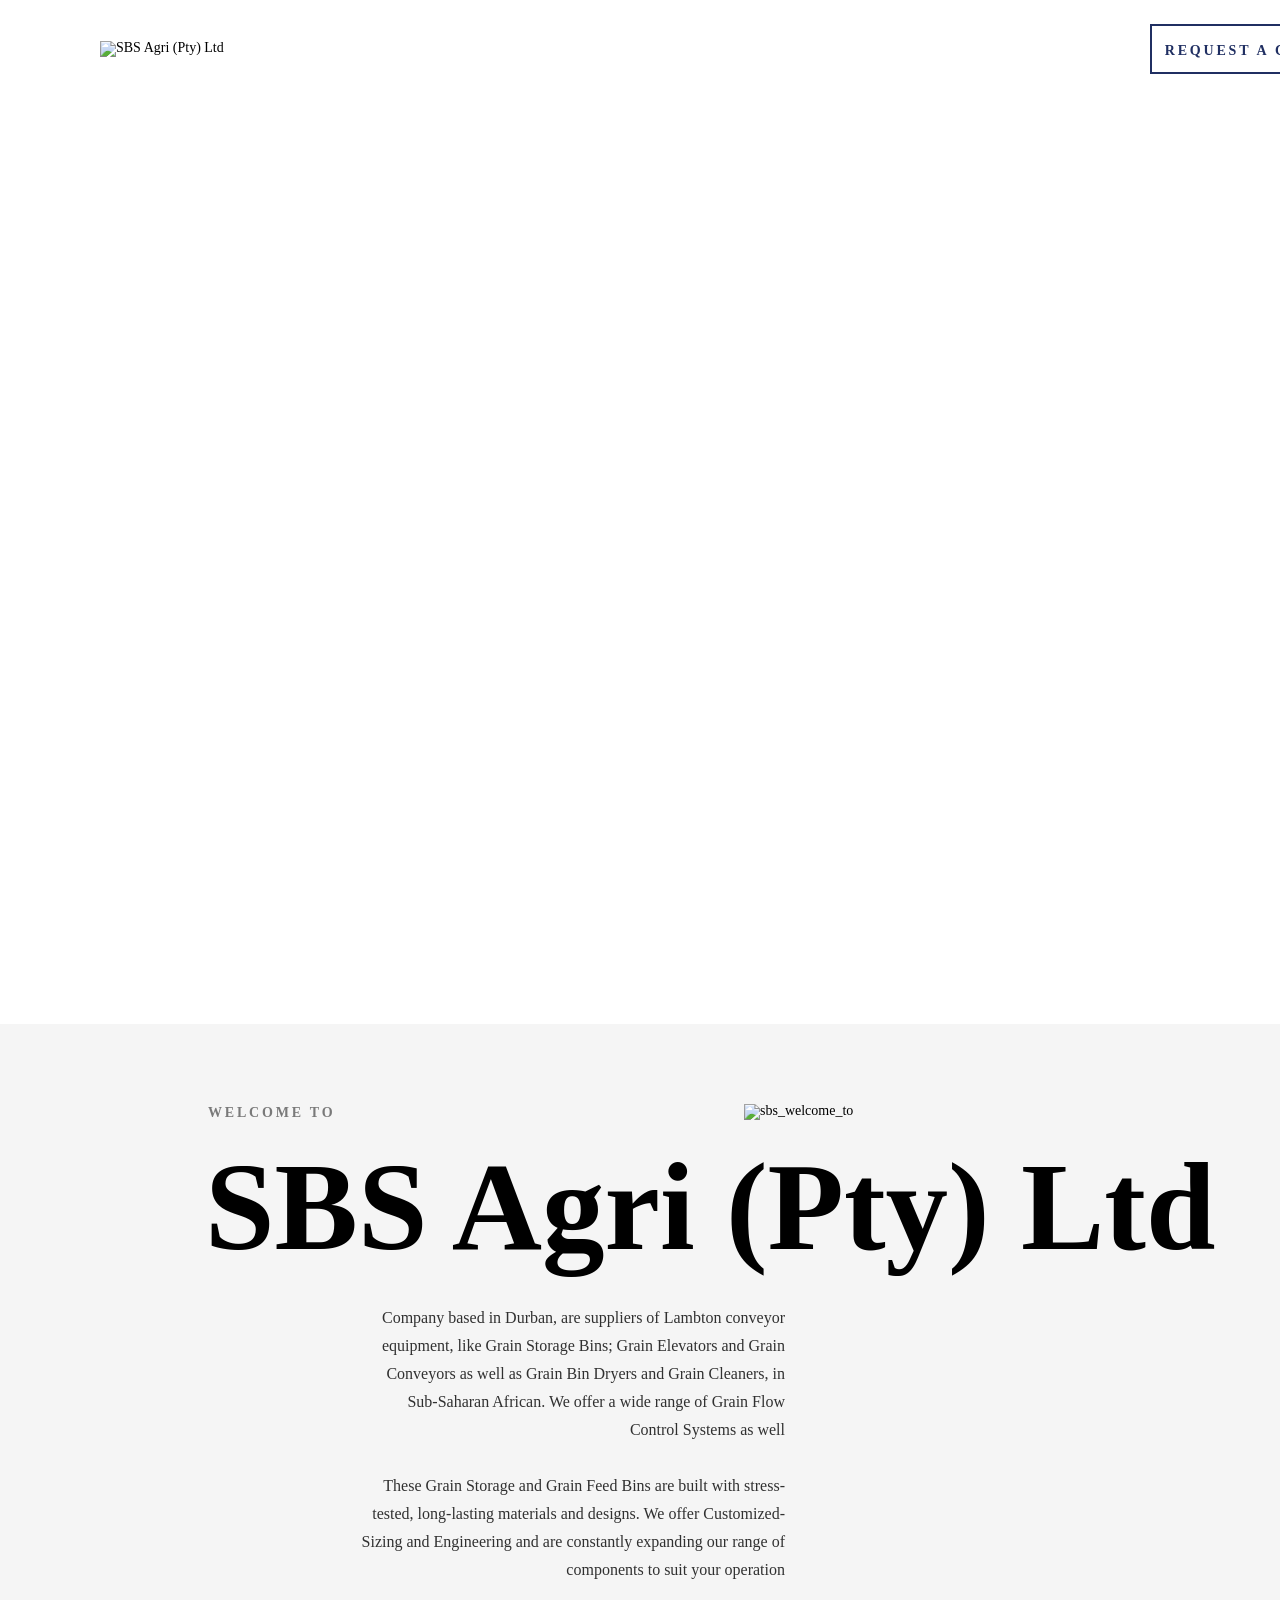
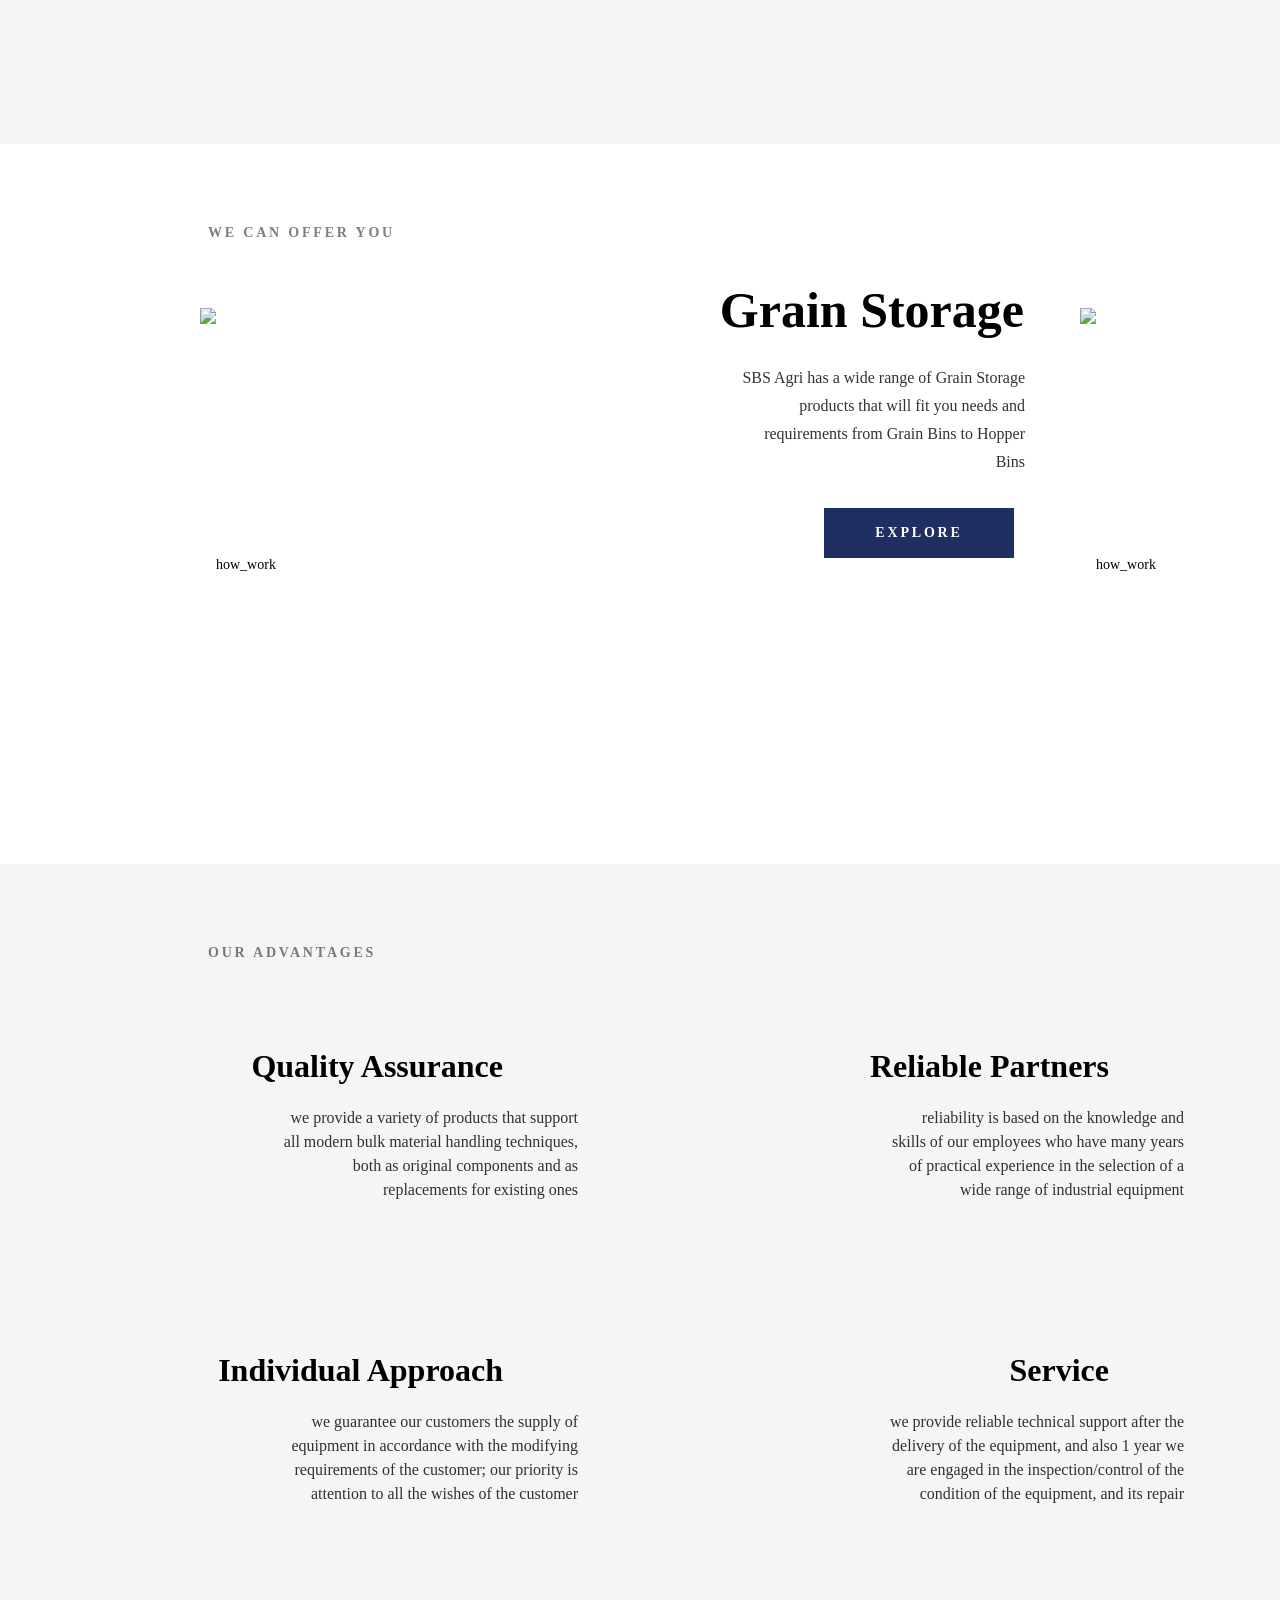
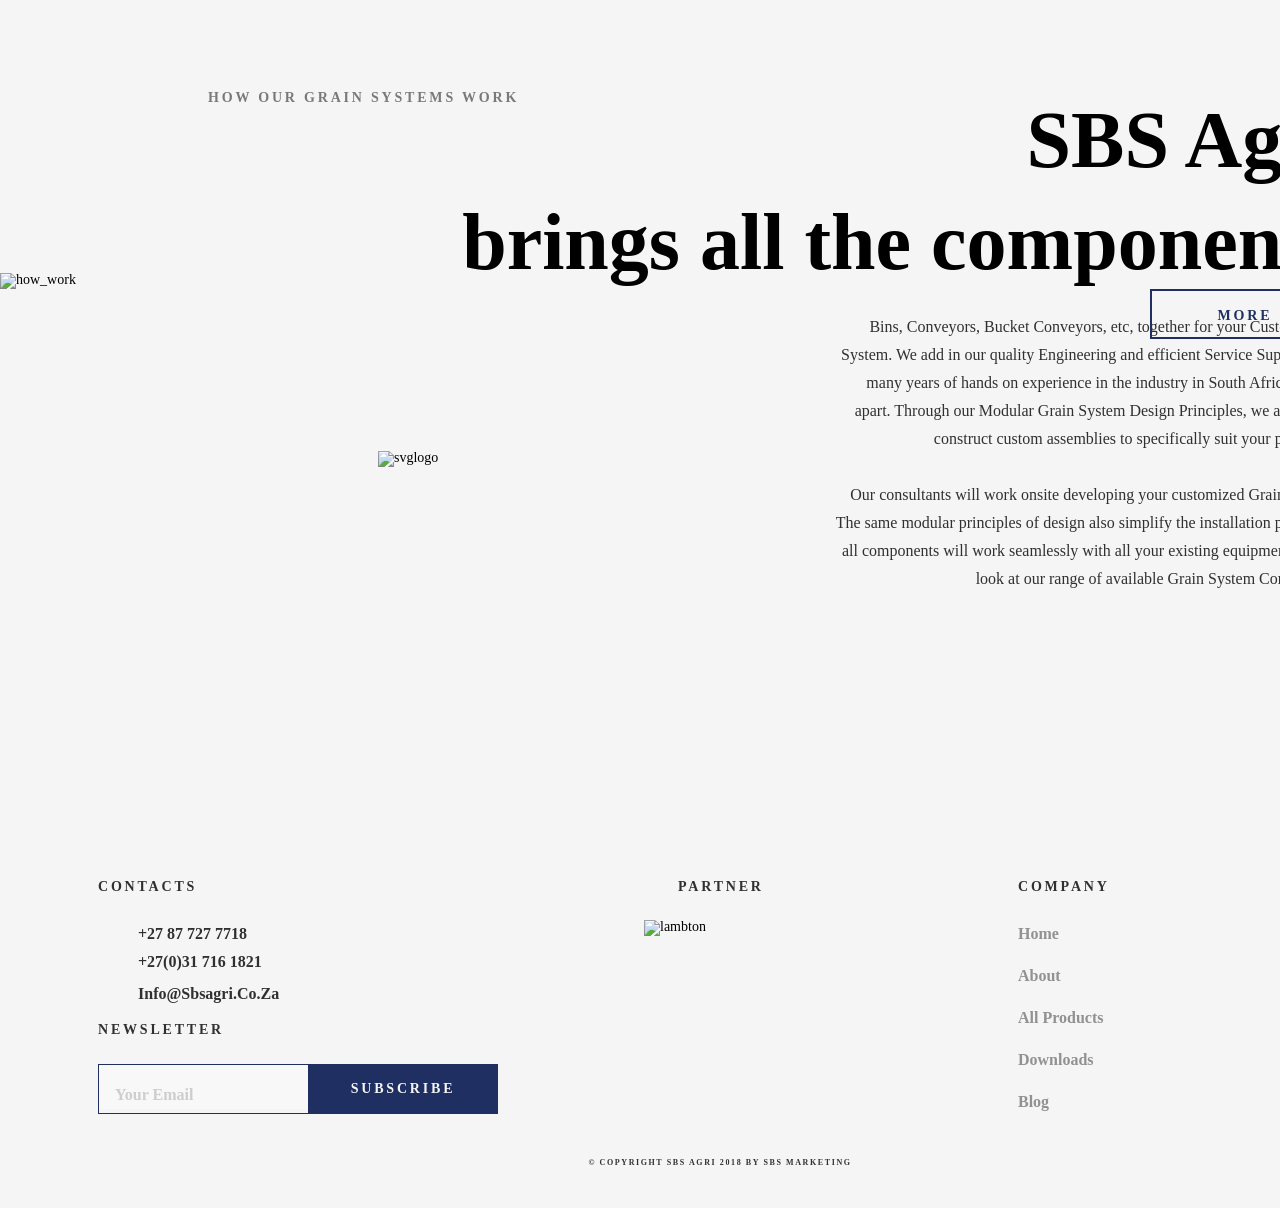
==== index.html @ bf145601 "Rename index.html.html to index.html" ====
<!-- Сообщаем браузеру как стоит обрабатывать эту страницу -->
<!DOCTYPE html>
<!-- Оболочка документа, указываем язык содержимого -->
<html lang="ru">
	<!-- Заголовок страницы, контейнер для других важных данных (не отображается) -->
	<head>
		<!-- Заголовок страницы в браузере -->
		<title>SBS Agri (Pty) Ltd</title>
		<!-- Подключаем CSS -->
		<!-- <link rel="stylesheet" href="css/style.css" /> -->
        <link rel="stylesheet" href="css/stylekateX.css" />
		<!-- Кодировка страницы -->
		<meta http-equiv="Content-type" content="text/html;charset=UTF-8" />
        <!-- <meta name="viewport" content="width=1440"> -->
        <meta name="viewport" content="width=1366">
	</head>
	<!-- Отображаемое тело страницы -->
	<body>

        <main class="telo">
        <div id="popup" class="popup">
            <a href="#" class="popup_area"></a>
            <div class="popup_body">
                <div class="popup_content">
                    <a href="#" class="popup_close">
                        <img src="img/icons/popup/close.svg" alt="close">
                    </a>
                    <div class="popup_title">
                        <p class="popup_title_p">request a call</p>
                    </div>
                    <div class="popup_subtitle">
                        <p class="popup_subtitle_p">our manager will call you back within 1 hour</p>
                    </div>
                    <div class="popup_form">
                        <div class="popup_form_name namepopup">
                            <img src="img/icons/popup/name.svg" alt="" class="popup_form_name_logo">
                            <input placeholder="name" type="text" name="newsletter" value="">
                        </div>
                        <div class="popup_form_phone">
                            <img src="img/icons/popup/phone.svg" alt="" class="popup_form_name_logo">
                            <input placeholder="phone" type="number" name="newsletter" value="">
                        </div>
                    </div>
                    <div class="sub_button popup_button">
                        <a href="" class="request2">request a call</a>
                    </div>
                </div>
            </div>
        </div>
            <div class="grain">
                <div class="header">
                    <ul class="header_menu">
                        <li class="header_menu_list">
                            <img src="./img/icons/logo.svg" alt="SBS Agri (Pty) Ltd" class="header_logo">
                        </li>
                        <li class="header_menu_list">
                            <a href="#!" class="menu_link">Home</a>
                        </li>
                        <li class="header_menu_list">
                            <a href="#!" class="menu_link">About</a>
                        </li>
                        <li class="header_menu_list products">
                            <a href="#!" class="menu_link productslink">All products</a>
                                <div class="products_img"><img src="img/icons/productall.svg" alt=""></div>
                                <div class="products_menu">
                                    <div class="products_menu_border">
                                        <ul class="products_menu_border_list">
                                            <li class="products_menu_border_items">
                                                <a href="#!" class="products_menu_border_link">Grain Storage</a>
                                            </li>
                                            <li class="products_menu_border_items">
                                                <a href="#!" class="products_menu_border_link">Grain Handling</a>
                                            </li>
                                            <li class="products_menu_border_items">
                                                <a href="#!" class="products_menu_border_link link3">Grain Conditioning</a>
                                            </li>
                                            <li class="products_menu_border_items">
                                                <a href="#!" class="products_menu_border_link link4">Tankers & Liners</a>
                                            </li>
                                        </ul>
                                    </div>
                                </div>
                        </li>
                        <li class="header_menu_list">
                            <a href="#!" class="menu_link">Downloads</a>
                        </li>
                        <li class="header_menu_list">
                            <a href="#!" class="menu_link">Blog</a>
                        </li>
                        <li class="header_menu_list">
                            <a href="#!" class="menu_link">Contacts</a>
                        </li>
                        <li class="header_menu_list">
                            <a href="#popup" class="request">request a call</a>
                        </li>
                    </ul>
                </div>
                <div class="content">
                    <p class="content_text">Grain Storage Bins Conveyors Systems In SA</p>
                </div>
            </div>

            <div class="sbs_welcome">
                <div class="welcome_to">
                    <p class="welcome_text">welcome to</p>
                </div>
                <div class="title">
                    <p class="title_text">SBS Agri (Pty) Ltd</p>
                </div>
                <div class="sbs_text">
                    <p class="sbs_text_all">
                        Company based in Durban, are suppliers of Lambton conveyor equipment, like Grain Storage Bins; Grain Elevators and Grain Conveyors as well as Grain Bin Dryers and Grain Cleaners, in Sub-Saharan African. We offer a wide range of Grain Flow Control Systems as well 
                        <br>
                        <br>
                        These Grain Storage and Grain Feed Bins are built with stress-tested, long-lasting materials and designs. We offer Customized-Sizing and Engineering and are constantly expanding our range of components to suit your operation
                    </p>
                </div>
                <div class="sbs_image">
                    <img src="./img/sbs_welcome.jpg" alt="sbs_welcome_to">
                </div>
            </div>

            <div class="wrap_offer_scroll">
                <div class="welcome_to we_can_offer_scroll">
                    <p class="welcome_text we_can_offer_scroll_text">we can offer you</p>
                </div>
                <div class="offer_scroll">
                    <div class="wrapper_subblocks1_offer_scroll wrapper_subblocks1_offer_scroll_margin">
                        <div class="subblocks1_offer_scroll">
                            <div class="subblocks1_offer_scroll_title">
                                <p class="subblocks1_offer_scroll_title_text">Grain Storage</p>
                            </div>
                            <div class="subblocks1_offer_scroll_abzac">
                                <p class="subblocks1_offer_scroll_abzac_text">SBS Agri has a wide range of Grain Storage products that will fit you needs and requirements from Grain Bins to Hopper Bins</p>
                            </div>
                            <div class="scroll_img">
                                <img src="./img/scroll1.jpg" alt="how_work">
                            </div>
                            <div class="scroll_buttom">
                                <a href="#!" class="scroll_buttom_text">explore</a>
                            </div>
                        </div>
                    </div>
                    <div class="wrapper_subblocks1_offer_scroll">
                        <div class="subblocks1_offer_scroll">
                            <div class="subblocks1_offer_scroll_title">
                                <p class="subblocks1_offer_scroll_title_text">Grain Handling</p>
                            </div>
                            <div class="subblocks1_offer_scroll_abzac">
                                <p class="subblocks1_offer_scroll_abzac_text">SBS Agri has a wide range of  Grain Handling products that will fit you needs and requirements from Bucket Elevators to Grain Cannons</p>
                            </div>
                            <div class="scroll_img">
                                <img src="./img/scroll2.jpg" alt="how_work">
                            </div>
                            <div class="scroll_buttom">
                                <a href="#!" class="scroll_buttom_text">explore</a>
                            </div>
                        </div>
                    </div>
                    <div class="wrapper_subblocks1_offer_scroll">
                        <div class="subblocks1_offer_scroll">
                            <div class="subblocks1_offer_scroll_title">
                                <p class="subblocks1_offer_scroll_title_text">Grain Conditioning</p>
                            </div>
                            <div class="subblocks1_offer_scroll_abzac">
                                <p class="subblocks1_offer_scroll_abzac_text">SBS Agri provides grain conditioning is the process of increasing the shelf life of grain and minimizing spoilage and loss of quality</p>
                            </div>
                            <div class="scroll_img">
                                <img src="./img/scroll3.jpg" alt="how_work">
                            </div>
                            <div class="scroll_buttom">
                                <a href="#!" class="scroll_buttom_text">explore</a>
                            </div>
                        </div>
                    </div>
                    <div class="wrapper_subblocks1_offer_scroll">
                        <div class="subblocks1_offer_scroll">
                            <div class="subblocks1_offer_scroll_title">
                                <p class="subblocks1_offer_scroll_title_text">Tanks & Liners</p>
                            </div>
                            <div class="subblocks1_offer_scroll_abzac">
                                <p class="subblocks1_offer_scroll_abzac_text">SBS Agri custom-made chemical and water storage tank liners protect your investments from physical and environmental damages</p>
                            </div>
                            <div class="scroll_img">
                                <img src="./img/scroll4.jpg" alt="how_work">
                            </div>
                            <div class="scroll_buttom">
                                <a href="#!" class="scroll_buttom_text">explore</a>
                            </div>
                        </div>
                    </div>

                </div>
            </div>

            <div class="advantages">
                <div class="welcome_to">
                    <p class="welcome_text">our advantages</p>
                </div>
                <div class="colon1">
                    <div class="quality">
                        <div class="quality_flex">
                            <div class="advantages_title">
                                <p class="advantages_titlep">Quality assurance</p>
                            </div>
                            <div class="advantages_text">
                                <p class="advantages_textp">we provide a variety of products that support all modern bulk material handling techniques, both as original components and as replacements for existing ones</p>
                            </div>
                            <div class="advantages_logo">
                                <img src="./img/icons/logo1.png" alt="" class="advantages_logop">
                            </div>
                        </div>
                    </div>
                    <div class="individual">
                        <div class="quality_flex">
                            <div class="advantages_title">
                                <p class="advantages_titlep">individual approach</p>
                            </div>
                            <div class="advantages_text">
                                <p class="advantages_textp">we guarantee our customers the supply of equipment in accordance with the modifying requirements of the customer; our priority is attention to all the wishes of the customer</p>
                            </div>
                            <div class="advantages_logo">
                                <img src="./img/icons/logo2.png" alt="" class="advantages_logop">
                            </div>
                        </div>
                    </div>
                </div>
                <div class="colon2">
                    <div class="reliable">
                        <div class="quality_flex">
                            <div class="advantages_title">
                                <p class="advantages_titlep">reliable partners</p>
                            </div>
                            <div class="advantages_text">
                                <p class="advantages_textp">reliability is based on the knowledge and skills of our employees who have many years of practical experience in the selection of a  wide range of industrial equipment</p>
                            </div>
                            <div class="advantages_logo">
                                <img src="./img/icons/logo3.png" alt="" class="advantages_logop">
                            </div>
                        </div>
                    </div>
                    <div class="service">
                        <div class="quality_flex">
                            <div class="advantages_title">
                                <p class="advantages_titlep">service</p>
                            </div>
                            <div class="advantages_text">
                                <p class="advantages_textp">we provide reliable technical support after the delivery of the equipment, and also 1 year we are engaged in the inspection/сontrol of the condition of the equipment, and its repair</p>
                            </div>
                            <div class="advantages_logo">
                                <img src="./img/icons/logo4.png" alt="" class="advantages_logop">
                            </div>
                        </div>
                    </div>
                </div>
            </div>


            <div class="how_work">
                <div class="welcome_to">
                    <p class="welcome_text">How our Grain Systems work</p>
                </div>
                <div class="title_how">
                    <p class="title_how_text">SBS Agri<br>brings all the components </p>
                </div>
                <div class="how_text">
                    <p class="sbs_text_all">
                        Bins, Conveyors, Bucket Conveyors, etc, together for your Custom Grain System. We add in our quality Engineering and efficient Service Support. Our many years of hands on experience in the industry in South Africa, sets us apart. Through our Modular Grain System Design Principles, we are able to construct custom assemblies to specifically suit your processes.
                        <br>
                        <br>
                        Our consultants will work onsite developing your customized Grain System. The same modular principles of design also simplify the installation process as all components will work seamlessly with all your existing equipment. Take a look at our range of available Grain System Components
                    </p>
                </div>
                <div class="how_image">
                    <img src="./img/how_work.jpg" alt="how_work">
                </div>
                <div class="buttom_more">
                    <a href="#!" class="request">more</a>
                </div>
                <div class="svglogo">
                    <img class="svglogo_img" src="./img/icons/svglogo_img.svg" alt="svglogo">
                </div>
            </div>

            <div class="footer">
                <div class="foot">
                    <div class="block_foot contacts">
                        <div class="tell_meil">
                            <div class="contacts_title">
                                <p>contacts</p>
                            </div>
                            <div class="contacts_tell ">
                                <p class="contacts_tell_logo">+27 87 727 7718 +27(0)31 716 1821</p>
                            </div>
                            <div class="contacts_meil">
                                <p class="contacts_meil_logo">info@sbsagri.co.za</p>
                            </div>
                        </div>
                        <div class="form_subscribe">
                            <div class="newsletter">
                                <p>NEWSLETTER</p>
                            </div>
                            <div class="forma">
                                <input placeholder="Your email" type="text" name="newsletter" value="">
                            </div>
                            <div class="sub_button">
                                <a href="#!" class="request2">subscribe</a>
                            </div>
                        </div>
                    </div>
                    <div class="block_foot partner">
                        <div class="contacts_title partner_title">
                            <p>partner</p>
                        </div>
                        <div class="icon_partner">
                            <img src="img/icons/iconpartner.svg" alt="lambton">
                        </div>
                        <div class="logos_partner">
                            <div class="logos_partner_icons">
                                <a href="#!" class="logos_partner_icons_item logos_partner_icons_item1"><img src="img/icons/iconspart/icons1.svg" alt=""></a>
                                <a href="#!" class="logos_partner_icons_item logos_partner_icons_item2"><img src="img/icons/iconspart/icons2.svg" alt=""></a>
                                <a href="#!" class="logos_partner_icons_item logos_partner_icons_item3"><img src="img/icons/iconspart/icons3.svg" alt=""></a>
                            </div>
                        </div>
                    </div>
                    <div class="block_foot company">
                        <div class="contacts_title company_title">
                            <p>company</p>
                        </div>
                        <div class="colums_company">
                            <ul class="colums_compani_items">
                                <li class="colums_company_items_link colums_company_items_link1">home</li>
                                <li class="colums_company_items_link colums_company_items_link2">about</li>
                                <li class="colums_company_items_link colums_company_items_link3">all products</li>
                                <li class="colums_company_items_link colums_company_items_link4">downloads</li>
                                <li class="colums_company_items_link colums_company_items_link5">blog</li>
                            </ul>
                        </div>
                    </div>
                </div>
                <div class="footer_pos">
                    <footer class="footer_foot">
                        <p>© COPYRIGHT SBS AGRI 2018 BY SBS MARKETING</p>
                    </footer>
                </div>
            </div>

        </main>
    </body>
</html>
---- css/stylekateX.css ----
/*Обнуление*/
*{padding: 0;margin: 0;border: 0;}
*,*:before,*:after{-moz-box-sizing: border-box;-webkit-box-sizing: border-box;box-sizing: border-box;}
:focus,:active{outline: none;}
a:focus,a:active{outline: none;}
nav,footer,header,aside{display: block;}
html,body{height:100%;width:100%;font-size:100%;line-height:1;font-size:14px;-ms-text-size-adjust:100%;-moz-text-size-adjust:100%;-webkit-text-size-adjust:100%;}
input,button,textarea{font-family:inherit;}
input::-ms-clear{display: none;}
button{cursor: pointer;}
button::-moz-focus-inner {padding:0;border:0;}
a,a:visited{text-decoration: none;}
a:hover{text-decoration: none;}
ul li{list-style: none;}
img{vertical-align: top;}
h1,h2,h3,h4,h5,h6{font-size:inherit;font-weight: inherit;}
/*--------------------*/
/* playfair-display-700 - latin */
@font-face {
    font-family: 'Playfair Display';
    font-style: normal;
    font-weight: 700;
    src: url('../fonts/playfair-display-v28-latin-700.eot'); /* IE9 Compat Modes */
    src: local(''),
         url('../fonts/playfair-display-v28-latin-700.eot?#iefix') format('embedded-opentype'), /* IE6-IE8 */
         url('../fonts/playfair-display-v28-latin-700.woff2') format('woff2'), /* Super Modern Browsers */
         url('../fonts/playfair-display-v28-latin-700.woff') format('woff'), /* Modern Browsers */
         url('../fonts/playfair-display-v28-latin-700.ttf') format('truetype'), /* Safari, Android, iOS */
         url('../fonts/playfair-display-v28-latin-700.svg#PlayfairDisplay') format('svg'); /* Legacy iOS */
  }

/* raleway-regular - latin */
@font-face {
    font-family: 'Raleway';
    font-style: normal;
    font-weight: 400;
    src: local(''),
         url('../fonts/raleway-v26-latin-regular.woff2') format('woff2'), /* Chrome 26+, Opera 23+, Firefox 39+ */
         url('../fonts/raleway-v26-latin-regular.woff') format('woff'); /* Chrome 6+, Firefox 3.6+, IE 9+, Safari 5.1+ */
  }
  /* raleway-700 - latin */
  @font-face {
    font-family: 'Raleway';
    font-style: normal;
    font-weight: 700;
    src: local(''),
         url('../fonts/raleway-v26-latin-700.woff2') format('woff2'), /* Chrome 26+, Opera 23+, Firefox 39+ */
         url('../fonts/raleway-v26-latin-700.woff') format('woff'); /* Chrome 6+, Firefox 3.6+, IE 9+, Safari 5.1+ */
  }
  /* raleway-900 - latin */
  @font-face {
    font-family: 'Raleway';
    font-style: normal;
    font-weight: 900;
    src: local(''),
         url('../fonts/raleway-v26-latin-900.woff2') format('woff2'), /* Chrome 26+, Opera 23+, Firefox 39+ */
         url('../fonts/raleway-v26-latin-900.woff') format('woff'); /* Chrome 6+, Firefox 3.6+, IE 9+, Safari 5.1+ */
  }

  html{
    box-sizing: border-box;
}

*, *::before, *::after{
    box-sizing: inherit;
}

body{
    width: 1440px;
}

.telo {
    position: relative;
    width: 1440;
    height: 4408px;
}




/*start style of grain*/
.grain {
    height: 1024px;
    background: url(../img/intro-bg.jpg) 0 0/contain no-repeat;
}

.header {
    position: absolute;
    width: 1240px ;
    left: 100px;
    top: 24px;

}
.header_menu {
    display: flex;
    flex-wrap: wrap;
    justify-content: space-between;
    align-items: center;
}
.menu_link, .request, .request2 {
    font-family: 'Raleway';
    font-size: 14px;
    font-weight: 700;
    line-height: 18px;
    letter-spacing: 0.2em;
    text-transform: uppercase;  /*делает все буквы заглавными*/
    color: #fff;
    text-decoration: none;   /*убирает нижнее подчеркивание на ссылках*/ 
    transition: 0.3s;
}
/*.menu_link, .request2:hover, .menu_link, .request2:focus, .menu_link, .request2:active{
    opacity: 0.75;
}
*/
.menu_link:hover,.menu_link:focus, .menu_link:active{
    opacity: 0.75;
    /*transform: ;*/
}
.request2:hover, .request2:focus, .request2:active{
    opacity: 0.75;
}
.products_menu_border_link:hover, .products_menu_border_link:focus, .products_menu_border_link:active{
    opacity: 0.75;
}
.header_menu_list{
    transition: all 0.3s ease-in;
}
.header_menu_list:hover{
    /*transform: skew(2deg, 2deg);*/
    transform: rotatey(10deg);
}

.request{
    color: #202F62;
    border: 2px solid #202F62;
    box-sizing: border-box;
    width: 190px;
    height: 50px;
    display: block;
    text-align: center;
    line-height: 50px;
    position: relative;
    transition: .5s;
    overflow: hidden;
    z-index: 1;
}
.request::after,
.request::before{
    position: absolute;
    content: '';
    width: 100%;
    height: 100%;
    background:#202F62;
    top: 0;
    left: -100%;
    opacity: .5;
    transition: .3s;
    z-index: -1;
}
.request::after{
    opacity: 1;
    transition-delay: .1s;
}
.request:hover::after,
.request:hover::before{
    left: 0;
}
.request:hover{
  color: #ffffff;

}
.products{
    position: relative;
    transition: 0.5s;
}
.products_img{
    position: absolute;
    top: 6px;
    left: 143px;
}
/*.products{
    width: 153px;
    background: url('../img/icons/productall.svg') 143px 6px no-repeat;
    transition: all 0.3s ease-in;
    transition-delay: 0.1s;
}*/
.products_menu {
    position: absolute;
    width: 140px;
    height: 40px;
    background-color: rgba(0, 0, 0, 0);
    /*display: none;*/
    opacity: 0;
    transition: all 0.8s ease 0s;
    visibility: hidden;
}
.products:hover .products_menu{
    display: block;
    opacity: 1;
    visibility: visible;
}

.products_menu_border {
    position: absolute;
}
.products_menu_border_list {
    position: absolute;
    width: 185px;
    height: 160px;
    top: 22px;
    left: -18px;
    border: 2px solid #ffffff;
    font-family: 'Raleway';
    font-weight: 400;
    font-size: 16px;
    line-height: 20px;
    padding-top: 8px;
    transition: all 0.8s ease 0s;
    opacity: 0;
    transform: translate(0px, -70%);
}
.products:hover .products_menu_border_list{
    opacity: 1;
    transform: translate(0px, 0%);
}
.products_menu_border_items {
    padding: 8px 0px 0px 16px;
}
.products_menu_border_items:first-child {
    padding-top: 6px;
}
.products_menu_border_link {
    color: #FFFFFF;
    height: 28px;
    display: inline-block;
    border-bottom: 1px solid #000;
    min-width: 121px;
}
.link4{
    border-bottom: 0px;
    border-top: 1px solid #000;
    padding-bottom: 0px;
    display: flex;  
    align-items: flex-end;
    width: 121px;
}
.link3{
    border-bottom: 0px;
    height: 20px;
}
.content {
    width: 697px;
    height: 306px;
    position: relative;
    top: 237px;
    left: 96px;
}
.content_text {
    font-family: 'Playfair Display';
    font-weight: 700;
    font-size: 80px;
    line-height: 102px;
    color: #FFFFFF;
}


.products_img>img{
    transition: all 0.5s ease;
    /*transform-style: preserve-3d;*/
}
.products:hover .products_img>img{
    /*transform: rotatex(180deg);*/
    transform: scale(1, -1);
}



/*end style of grain*/



/*start style of welcome to*/
.sbs_welcome {
    position: relative;
    height: 720px;
    background-color: #F5F5F5;
}

.welcome_to {
    position: absolute;
    top: 80px;
    left: 208px;

}
.welcome_text {
    font-family: 'Raleway';
    font-style: normal;
    font-weight: 700;
    font-size: 14px;
    line-height: 127%;
    letter-spacing: 0.2em;
    text-transform: uppercase;
    color: #000000;
    opacity: 0.5;
}
.title {
    position: absolute;
    top: 128px;
    left: 205px;
}
.title_text {
    font-family: 'Playfair Display';
    font-weight: 700;
    font-size: 125px;
    line-height: 110px;
    color: #000000;
}

.sbs_text {
    position: absolute;
    width: 425px;
    height: 278px;
    top: 280px;
    left: 360px;
}
.sbs_text_all {
    font-family: 'Raleway';
    font-weight: 400;
    font-size: 16px;
    line-height: 175%;
    text-align: right;
    color: #000000;
    opacity: 0.8;
}
.sbs_image {
    /*position: absolute;*/
    padding-top: 80px;
    padding-left: 744px;
}
/*end style of welcome to*/






/*start style of advantages*/
.advantages {
    position: relative;
    height: 745px;
    background-color: #F5F5F5;
}
.colon1{
    position: absolute;
    display: flex;
    flex-wrap: wrap;
    flex-direction: column;
    top: 178px;
    right: 806px;
}
.colon2{
    position: absolute;
    display: flex;
    flex-wrap: wrap;
    flex-direction: column;
    top: 178px;
    right: 200px;
}
.quality, {
    width: 426px;
    height: 178px;
}
.quality_flex{
    display: flex;
    flex-wrap: wrap;
    justify-content: flex-end;
    height: 178px;
}
.advantages_title {
    position: absolute;
    right: 131px;
}
.advantages_titlep {
    font-family: 'Playfair Display';
    font-weight: 700;
    font-size: 32px;
    line-height: 150%;
    text-transform: capitalize;
    text-align: right;
    color: #000000;
}
.advantages_text {
    Width: 295px;
    Height: 131px;
    margin: 64px 56px 0px 0px;
}
.advantages_textp {
    font-family: 'Raleway';
    font-weight: 400;
    font-size: 16px;
    line-height: 150%;
    text-align: right;
    color: #000000;
    opacity: 0.8;
}
.advantages_logo {
    padding: 32px 0px 0px 0px;
}
.advantages_logop {}
.individual {
    width: 434px;
    height: 182px;
    margin: 126px 0px 0px 0px;

}
.reliable {
    width: 426px;
    height: 178px;
}
.service {
    width: 426px;
    height: 178px;
    margin: 126px 0px 0px 0px;

}
/*end style of advantages*/




/*start style of how work*/
.how_work {
    position: relative;
    height: 809px;
    background-color: #F5F5F5;
}
.how_work {}
.how_work_to {}
.how_work_top {}
.title_how {
    position: absolute;
    width: 1019px;
    height: 184px;
    top: 80px;
    right: 100px;
}
.title_how_text {
    font-family: 'Playfair Display';
    font-weight: 700;
    font-size: 80px;
    line-height: 102px;
    text-align: right;
    color: #000000;
}
.how_text {
    position: absolute;
    Width: 508px;
    Height: 326.17px;
    top: 304px;
    right: 100px;
}
.how_text_all {

}
.how_image {
    padding-top: 264px;
}
.buttom_more{
    position: absolute;
    top: 679;
    left: 1150px;
    /*bottom: 80px;*/
    /*right: 96px;*/
}
.svglogo {
    position: absolute;
    top: 442px;
    left: 378px;
}
/*end style of how work*/




/*start style of footer*/
.footer {
    position: relative;
    height: 390px;
    background-color: #F5F5F5;
}
.foot {
    display: flex;

}
.block_foot {
/*    display: flex;
    flex-direction: column;*/
    position: relative;
    weight: 400px;
    height: 239px;
    top: 60px;
    left: 98px;
}
.tell_meil {
    position: relative;
/*    display: flex;
    flex-direction: column;*/
}
.contacts_title {
    position: absolute;
}
.contacts_title p{
    font-family: 'Raleway';
    font-weight: 700;
    font-size: 14px;
    line-height: 18px;
    letter-spacing: 0.2em;
    color: #000000;
    opacity: 0.8;
    text-transform:uppercase;
}

.contacts_tell {
    position: absolute;
    width: 170px;
    height: 56px;
    /*maring: 42px 0px 0px 0px;*/
    top: 42px;
}
.contacts_tell p{
    font-family: 'Raleway';
    font-style: normal;
    font-weight: 600;
    font-size: 16px;
    line-height: 28px;
    /*text-transform: capitalize;*/
    color: #000000;
    opacity: 0.8;
    margin: 0px 0px 0px 40px;

}
.contacts_tell{
    background: url('../img/icons/tells.svg') 0px 10px no-repeat;
}
.contacts_meil {
    /*position: absolute;*/
        padding: 102px 0px 0px 0px;
}
.contacts_meil p{
    font-family: 'Raleway';
    font-weight: 600;
    font-size: 16px;
    line-height: 175%;
    color: #000000;
    opacity: 0.8;
    text-transform: capitalize;
    padding: 0px 0px 0px 40px;

}
.contacts_meil{
    background: url('../img/icons/mail2.svg') 0px 108px no-repeat;
}
.form_subscribe{
    position: relative;
    width: 400px;
    top: 106px;
}
.newsletter{
    position: absolute;
    bottom: 75px;
}
.newsletter p{
    font-family: 'Raleway';
    font-style: normal;
    font-weight: 700;
    font-size: 14px;
    line-height: 127%;
    letter-spacing: 0.2em;
    color: #000000;
    opacity: 0.8;
}

.forma{
    position: absolute;
    bottom: 0px;
    left: 0px;
    border: 1px solid #202F62;
    width: 400px;
    height: 50px;

}
input{
    font-family: 'Raleway';
    font-style: normal;
    font-weight: 600;
    font-size: 16px;
    line-height: 175%;
    text-transform: capitalize;
    color: #000000;
    opacity: 0.3;
    padding: 16px 0px 0px 16px;
}
.form_button,{
    position: absolute;
    bottom: 0px;
    right: 0px;
    box-sizing: border-box;
    width: 190px;
    height: 50px;
    display: block;
    background:#202F62;
    text-align: center;
    line-height: 50px;
}
.request2{
    color: #f5f5f5;
}


.partner {
    margin: 0px 0px 0px 146px;
}
.partner_title p{
    margin: 0px 0px 0px 34px;
}
.icon_partner {
    margin: 42px 0px 0px 0px;
}
.logos_partner {
    margin: 62px 0px 0px 0px;
}
.logos_partner_icons {
    display: flex;
}
.logos_partner_icons_item {
    margin: 0px 40px 0px 0px;
}
.logos_partner_icons_item:last-child{
    margin: 0px 0px 0px 0px;
}
.logos_partner_icons_item:first-child{
    margin: 0px 40px 0px 4px;
}

.company{
    margin: 0px 0px 0px 290px;
}
.colums_company {
    margin: 42px 0px 0px 0px;
}
.colums_compani_items {
    font-family: 'Raleway';
    font-weight: 600;
    font-size: 16px;
    line-height: 175%;
    color: #000000;
    opacity: 0.5;
    text-transform:capitalize;
}
.colums_company_items_link{
    margin: 14px 0px 0px 0px;
    opacity: 0.8;
}


.footer_pos{
    position: absolute;
    width: 100%;
    bottom: 40px;
}
.footer_foot {
    display: flex;
    align-items: center;
    justify-content: center
}
.footer_foot p{
    /*margin: 0;*/
font-family: 'Raleway';
font-weight: 700;
font-size: 8px;
line-height: 10px;
letter-spacing: 0.2em;
/*text-transform: uppercase;*/
color: #000000;
opacity: 0.8;
}
/*emd style of foot*/



/*start style of offer scroll*/

.wrap_offer_scroll{
    position: relative;
    height: 720px;
    top: 0px;
    left: 0px;
}
.we_can_offer_scroll {
    position: absolute;
    /*top: 0px;*/
    /*left: 0px;*/
}
.we_can_offer_scroll_text {}
.offer_scroll {
    position: relative;
    top: 124px;
    left: 200px;
    /*border: 1px solid #000;*/
    display: flex;
    overflow-x: auto;
    width: 1240px;
    height: 594px;
}

.wrapper_subblocks1_offer_scroll {
    min-width: 826px;
    height: 514px;
    line-height: 514px;
    /*text-align: center;*/
    /*background: #ddd;*/
    margin: 0px 122px 0px 0px;

}
.subblocks1_offer_scroll {
    position: relative;
    top: 0px;
    left: 0px;
}
.subblocks1_offer_scroll_title {
    position: absolute;
    top: -8px;
    left: 273px;
    width: 551px;
    height: 88px;
    font-family: 'Playfair Display';
    font-weight: 700;
    font-size: 50px;
    line-height: 100px;
    text-align: right;
    color: #000000;
    z-index: 2;
}
.subblocks1_offer_scroll_title_text {}
.subblocks1_offer_scroll_abzac {
    position: absolute;
    top: 96px;
    left: 538px;
    width: 287px;
    height: 104px;
    font-family: 'Raleway';
    font-weight: 400;
    font-size: 16px;
    line-height: 175%;
    text-align: right;
    color: #000000;
    opacity: 0.8;
    z-index: 2;
}
.subblocks1_offer_scroll_abzac_text {}
.scroll_img {
    position: absolute;
    top: 40px;
    left: 0px;
}
.scroll_buttom {
    position: absolute;
    top: 240px;
    left: 624px;
    box-sizing: border-box;
    width: 190px;
    height: 50px;
    display: block;
    background:#202F62;
    text-align: center;
    line-height: 50px;
    z-index: 2;
}
.scroll_buttom_text {
    color: #fff;
    font-family: 'Raleway';
    font-weight: 700;
    font-size: 14px;
    line-height: 127%;
    text-align: center;
    letter-spacing: 0.2em;
    text-transform: uppercase;
    transition: 0.5s;
}
.scroll_buttom_text:hover, .scroll_buttom_text:active,.scroll_buttom_text:focus {
    opacity: 0.75;
}

/*end style of offer scroll*/

.sub_button{
    position: absolute;
    bottom: 0px;
    right: 0px;
    box-sizing: border-box;
    width: 190px;
    height: 50px;
    display: block;
    background:#202F62;
    text-align: center;
    line-height: 50px;
}

.wrapper_subblocks1_offer_scroll_margin{
    margin: 0px 54px 0px 0px;
}


.popup {
    position: fixed;
    width: 1440px;
    height: 100%;
    background-color: rgba(0, 0, 0, 0.9);
    top: 0px;
    left: 0px;
    z-index: 3;
    opacity: 0; 
    visibility: hidden;
    transition: all 0.8s ease 0s;
}
.popup_area{
    position: absolute;
    width: 100%;
    height: 100%;
    top: 0px;
    left: 0px;
}
.popup:target {
    opacity: 1;
    visibility: visible;
}
.popup:target .popup_content{
    transform: translate(0px, 0%);
    opacity: 1;
}
.popup_body {
    min-height: 100%;
    display: flex;
    align-items: center;
    justify-content: center;
    padding: 30px 10px;
}
.popup_content {
    position: relative;
    background-color: #FFFFFF;
    color: #000;
    width: 960px;
    height: 530px;
    transition: all 0.8s ease 0s;
    opacity: 0;
    transform:translate(0px, -100%);
}
.popup_close {
    position: absolute;
    top: 24px;
    right: 24px;
    width: 20px;
    height: 20px;
    align-items: right;
}
.popup_title {
    font-family: 'Playfair Display';
    font-weight: 700;
    font-size: 24px;
    line-height: 50px;
    text-align: center;
    letter-spacing: 0.2em;
    text-transform: uppercase;
    color: #000000;
    padding: 80px 0px 0px 0px;
}
.popup_title_p {}
.popup_subtitle {
    font-family: 'Raleway';
    font-weight: 600;
    font-size: 16px;
    line-height: 175%;
    text-transform: capitalize;
    color: #000000;
    opacity: 0.8;
    padding: 24px 0px 0px 0px;
    text-align: center;
}
.popup_subtitle_p {}
.popup_form {
    display: flex;
    flex-direction: column;
    width: 350px;
    height: 128px;
    margin: 40px 305px;
    /*align-items: center;*/
    /*justify-content: center;*/
}
.popup_form_name {
    /*opacity: 0.8;*/
    border: 2px solid #000000;
    height: 52px;
}
.popup_form_name_logo {
}

.popup_form>div>img, .popup_form>div>input {
    padding: 14px 0px 0px 24px;
}
.popup_form_phone {
    /*opacity: 0.8;*/
    border: 2px solid #000000;
    height: 52px;
    margin: 24px 0px 0px 0px;
}
.popup_button {
    bottom: 80px;
    right: 360px;
    width: 240px;
    height: 60px;
    line-height: 60px;
}
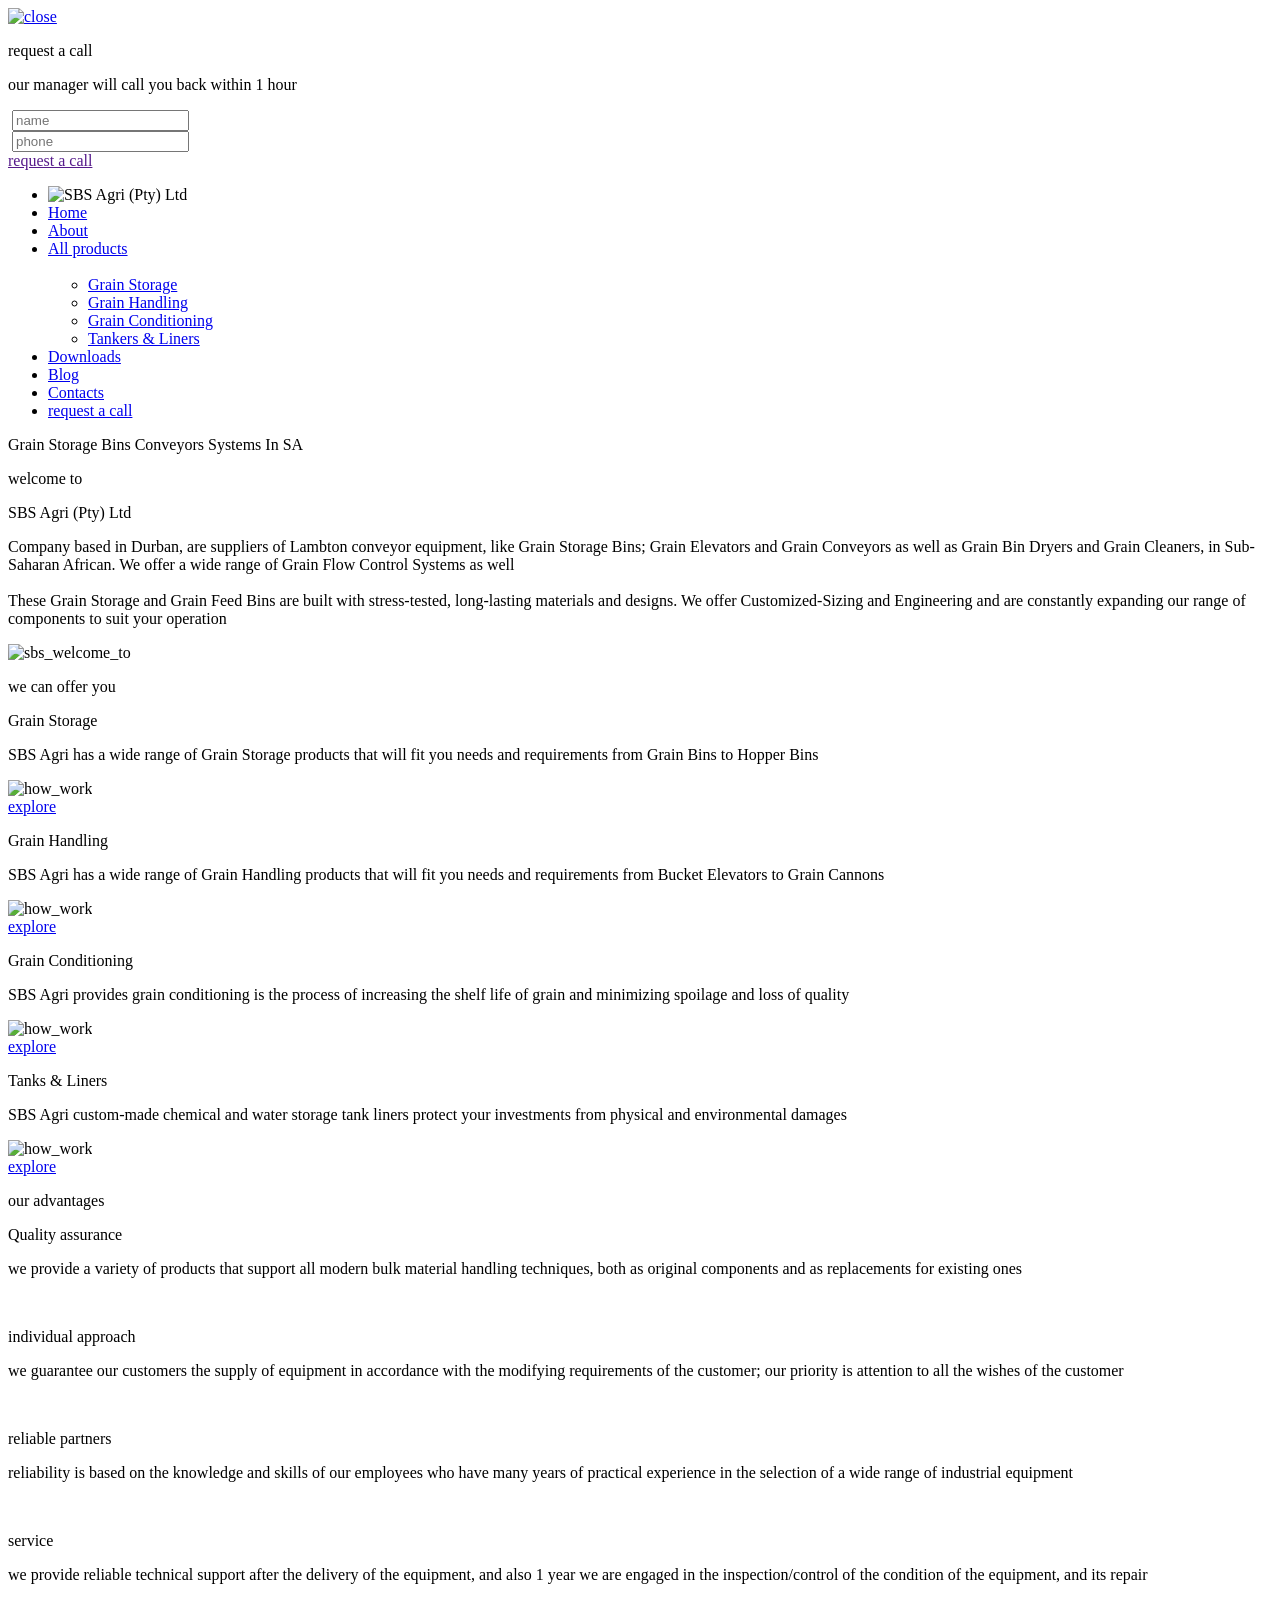
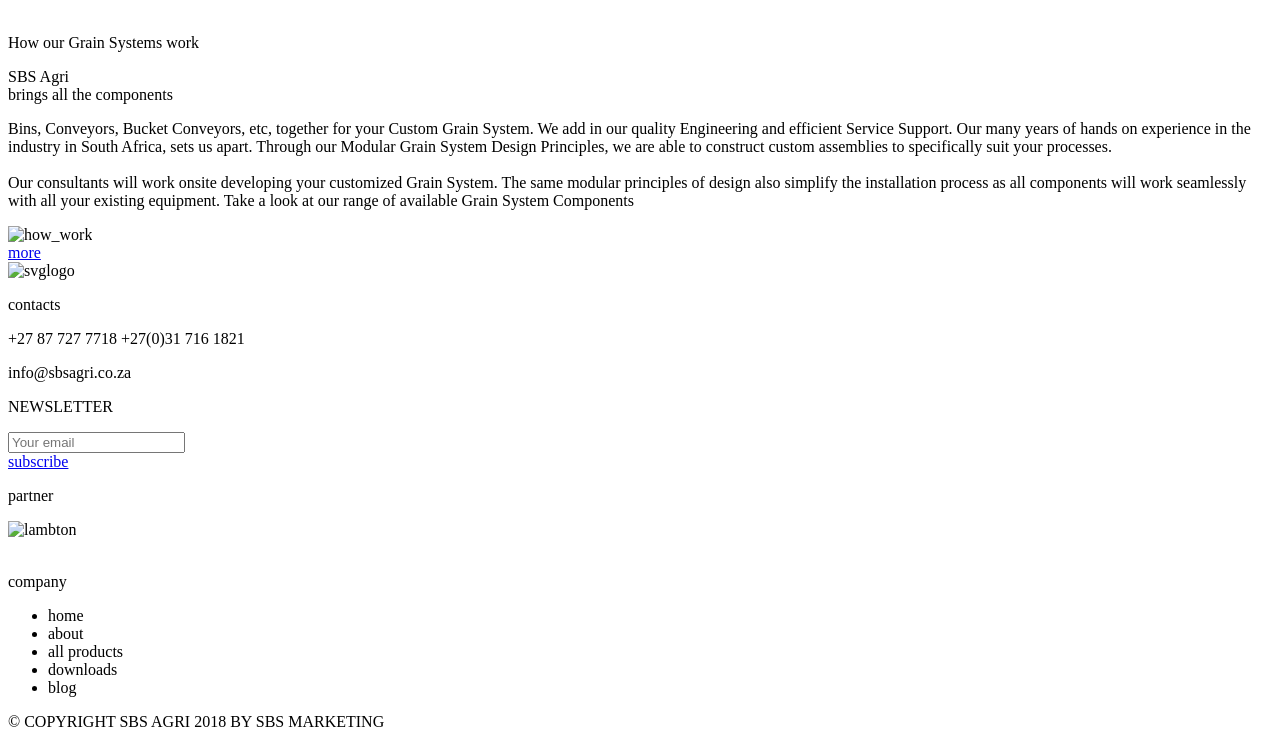
==== commit e7063575: "Update index.html" ====
--- a/index.html
+++ b/index.html
@@ -8,7 +8,7 @@
 		<title>SBS Agri (Pty) Ltd</title>
 		<!-- Подключаем CSS -->
 		<!-- <link rel="stylesheet" href="css/style.css" /> -->
-        <link rel="stylesheet" href="css/stylekateX.css" />
+        <link rel="stylesheet" href="css/style.css" />
 		<!-- Кодировка страницы -->
 		<meta http-equiv="Content-type" content="text/html;charset=UTF-8" />
         <!-- <meta name="viewport" content="width=1440"> -->
